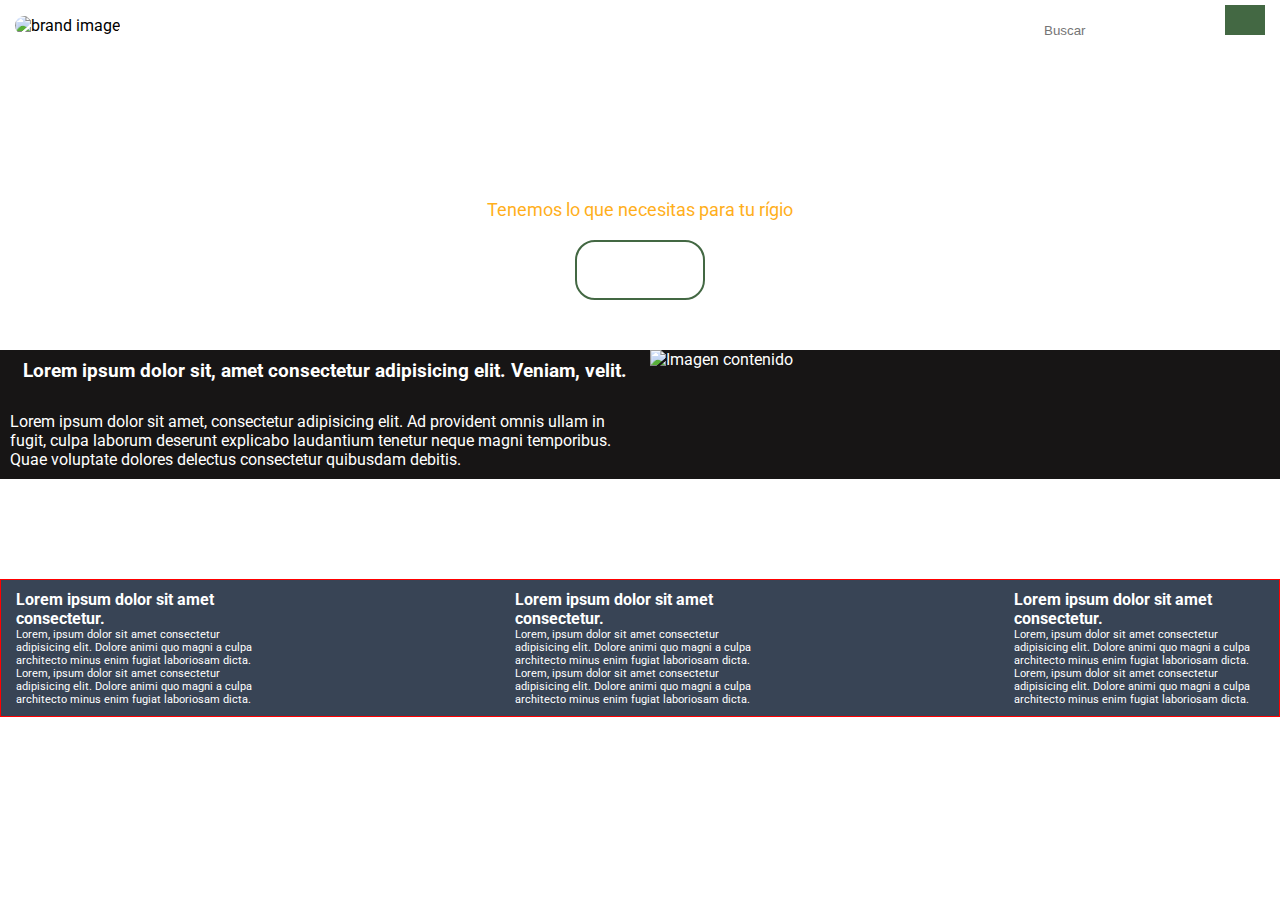
==== index.html @ ffd5ae73 "lateral" ====
<!doctype html>
<html lang="es">
    <head>
        <meta charset="utf-8">
        <title>SPORT HOUSE</title>
        <link rel="shortcut icon" href="fotos/1} (12).jpg"/>
        <link href="https://fonts.googleapis.com/css?family=Roboto" rel="stylesheet">
        <link rel="stylesheet" href="css/indexStyle.css" type="text/css">
        <link rel="stylesheet" href="https://use.fontawesome.com/releases/v5.6.1/css/all.css" integrity="sha384-gfdkjb5BdAXd+lj+gudLWI+BXq4IuLW5IT+brZEZsLFm++aCMlF1V92rMkPaX4PP" crossorigin="anonymous">
    </head>
<body>
    <div class="lateralMenu">
      <div>
        <a href="index.html">Inicio</a>
          <a href="#">Artículos</a>
          <a href="#">Compras</a>
          <a href="contacto.html">Contacto</a>
      </div>

      <button></button>
    </div>
  <header>
      <button class="hamburgerMenu"><i class="fas fa-bars"></i></button>
      <nav class="navbar">
        <figure class="brand">
          <img src="img/brand.jpg" height="80px" height="80px" alt="brand image">
        </figure>

        <ul class="nav-list">
          <li><a href="index.html">Inicio</a></li>
          <li><a href="#">Artículos</a></li>
          <li><a href="#">Compras</a></li>
          <li><a href="contacto.html">Contacto</a></li>
        </ul>

        <form action="" autocomplete="off">
          <input type="text" name="search" placeholder="Buscar">
          <button><i class="fas fa-search"></i></button>
        </form>
      </nav>

      <div class="header-text">
        <h1>¡Bienvenidos a Sport House!</h1>
        <p class="lema">Tenemos lo que necesitas para tu rígio</p>

        <button>Descubre</button>
      </div>
    </header>

    <section class="content">
        <div class="description">
          <h3 class="title">Lorem ipsum dolor sit, amet consectetur adipisicing elit. Veniam, velit.</h3>
          <p class="info">Lorem ipsum dolor sit amet, consectetur adipisicing elit. Ad 
            provident omnis ullam in fugit, culpa laborum deserunt explicabo laudantium 
            tenetur neque magni temporibus. Quae voluptate dolores delectus consectetur 
            quibusdam debitis.</p>
        </div>
        <figure class="imageContent">
          <img src="img/rawpixel-1072888-unsplash.jpg" alt="Imagen contenido">
        </figure>
    </section>

    <!-- <section class="content">
        <div class="description"></div>
        <figure class="imageContent">
          <img src="" alt="Imagen contenido">
        </figure>
    </section>

    <section class="content">
        <div class="description"></div>
        <figure class="imageContent">
          <img src="" alt="Imagen contenido">
        </figure>
    </section> -->

    <footer>
      <div class="footer-cont">
        <h4>Lorem ipsum dolor sit amet consectetur.</h4>
        <p>
          Lorem, ipsum dolor sit amet consectetur adipisicing elit. Dolore 
          animi quo magni a culpa architecto minus enim fugiat laboriosam dicta.
          Lorem, ipsum dolor sit amet consectetur adipisicing elit. Dolore 
          animi quo magni a culpa architecto minus enim fugiat laboriosam dicta.
        </p>
      </div>

      <div class="footer-cont">
        <h4>Lorem ipsum dolor sit amet consectetur.</h4>
        <p>
          Lorem, ipsum dolor sit amet consectetur adipisicing elit. Dolore 
          animi quo magni a culpa architecto minus enim fugiat laboriosam dicta.
          Lorem, ipsum dolor sit amet consectetur adipisicing elit. Dolore 
          animi quo magni a culpa architecto minus enim fugiat laboriosam dicta.
        </p>
      </div>

      <div class="footer-cont">
        <h4>Lorem ipsum dolor sit amet consectetur.</h4>
        <p>
          Lorem, ipsum dolor sit amet consectetur adipisicing elit. Dolore 
          animi quo magni a culpa architecto minus enim fugiat laboriosam dicta.
          Lorem, ipsum dolor sit amet consectetur adipisicing elit. Dolore 
          animi quo magni a culpa architecto minus enim fugiat laboriosam dicta.
        </p>
      </div>
    </footer>
</body>
</html>
---- css/indexStyle.css ----
*{
    margin: 0;
    padding: 0;
}

.hamburgerMenu{
    display: none;
    position: absolute;
    position: fixed;
    top: 25px;
    left: 10px;
    z-index: 2;
    width: 50px;
    height: 50px;
    color: white;
    background: rgb(67, 104, 67);
    border: none;
    border-radius: 25px;
}

.lateralMenu{
    background: rgba(37, 37, 73, 0.9);
    position: absolute;
    position: fixed;
    width: 100%;
    height: 100vh;
    color: white;
    z-index: 4;
    display: none;
}

body{
    font-family: 'Roboto', sans-serif;
}

button:focus, input:focus{
    outline: none;
}

header{
    background: url(../img/hero-back.jpg);
    background-repeat: no-repeat;
    background-position: center center;
    /* background-attachment: fixed; */
    background-size: cover;
    width: 100%;
}

.navbar{
    background: transparent;
    padding: 5px 15px;
    display: flex;
    justify-content: space-between;
    align-items: center;
}

.brand img{
    border-radius: 40px;
}

.nav-list{
    list-style: none;
    display: flex;
}

.nav-list li{
   
    margin-left: 15px;
}

.nav-list li a{
    color: white;
    text-decoration: none;
    font-size: 18px;
}

.nav-list li a:hover{
    color: rgb(192, 144, 55);
}

.navbar form input{
   height: 30px;
   border: none;
   padding-left: 5px;
   border-radius: 5px;
}

.navbar form button{
    background: rgb(67, 104, 67);
    color: white;
    border: none;
    height: 30px;
    width: 40px;
    cursor: pointer;
}

.header-text{
    width: 100%;
    margin-top: 100px;
    text-align: center;
    color: white;
}

.header-text .lema{
    color: rgb(255, 175, 28);
    margin-top: 10px;
    font-size: 18px;
}

.header-text button{
    margin-top: 20px;
    height: 60px;
    width: 130px;
    border-radius: 20px;
    border: 2px solid rgb(67, 104, 67);
    color: white;
    background: transparent;
    cursor: pointer;
    transition: .7s ease;
    margin-bottom: 50px;
}

.header-text button:hover{
   background: rgb(67, 104, 67);
}

.content{
    color: white;
    background: #171515;
    display: flex;
    height: auto;
    width: 100%;
}

.imageContent, .description{
    width: 50%;
}

.imageContent img{
    width: 100%;
}

.description{
    padding: 10px 10px;
    text-align: center;
}

.description .info{
    margin-top: 30px;
    text-align: left;
}

footer{
    background: #384455;
    color: white;
    display: flex;
    justify-content: space-between;
    padding: 10px 15px;
    border: 1px solid red;
    margin-top: 100px;
    
}

footer .footer-cont{
    width: 20%;
    
}

footer p{
    font-size: 11px;
    
}



@media screen and (max-width: 995px){
    .content{
        display: block;
    }

    .imageContent, .description{
        width: 100%;
        height: 400px;
    }

    .description{
        text-align: center;
    }

    .navbar{
        display: none;
    }

    .hamburgerMenu{
        display: initial;
    }

    .header-text{
        margin-top: 0;
        padding-top: 100px;
    } 

    .lateralMenu{
        
        display: none;
    }
}
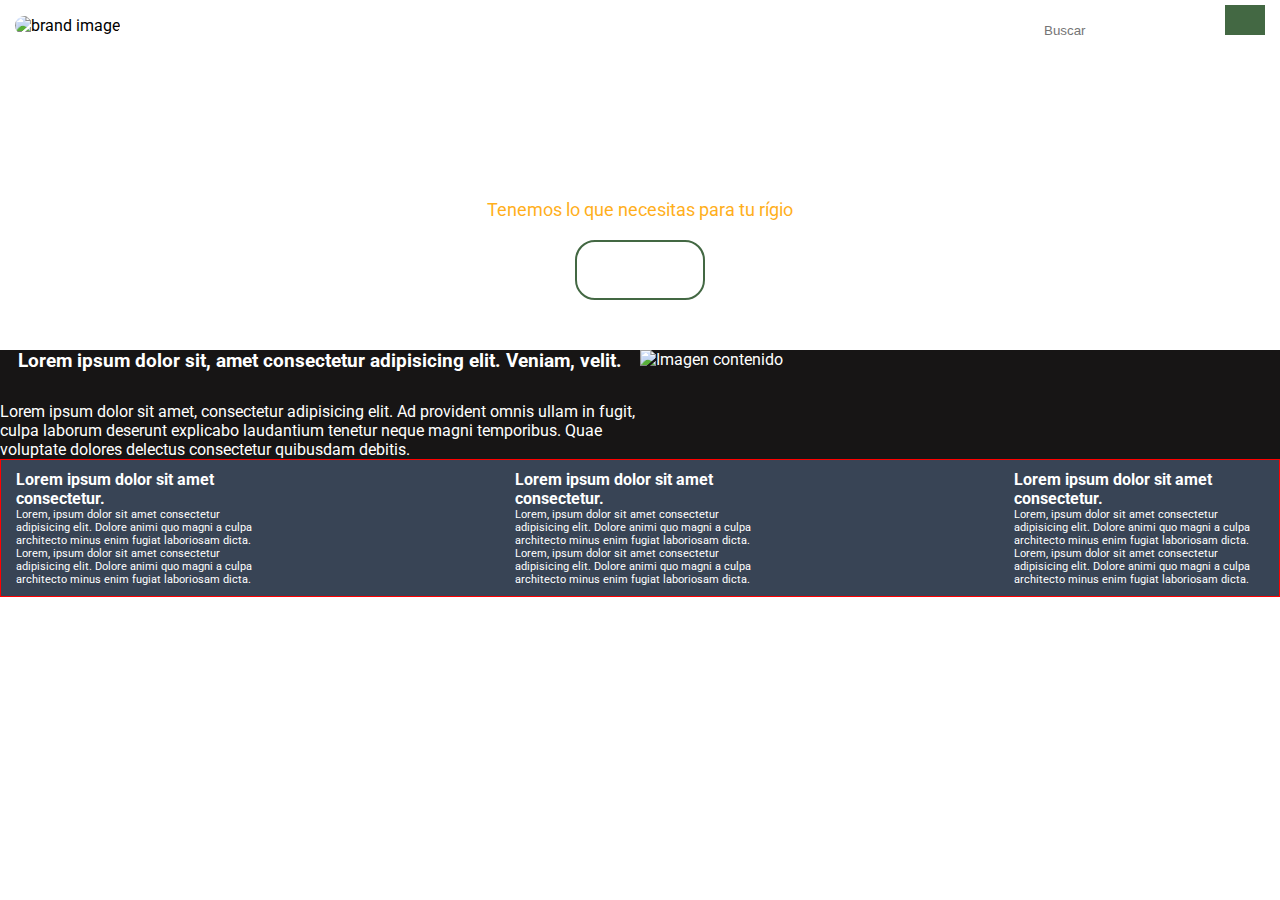
==== commit 19c76217: "Some changes" ====
--- a/index.html
+++ b/index.html
@@ -7,20 +7,23 @@
         <link href="https://fonts.googleapis.com/css?family=Roboto" rel="stylesheet">
         <link rel="stylesheet" href="css/indexStyle.css" type="text/css">
         <link rel="stylesheet" href="https://use.fontawesome.com/releases/v5.6.1/css/all.css" integrity="sha384-gfdkjb5BdAXd+lj+gudLWI+BXq4IuLW5IT+brZEZsLFm++aCMlF1V92rMkPaX4PP" crossorigin="anonymous">
+        <script src="scripts/menu.js"></script>
     </head>
 <body>
-    <div class="lateralMenu">
-      <div>
-        <a href="index.html">Inicio</a>
-          <a href="#">Artículos</a>
-          <a href="#">Compras</a>
-          <a href="contacto.html">Contacto</a>
-      </div>
+    <div class="lateralMenu" id="menu">
+      
+      <button class="close-button" onclick="hideMenu()"><i class="fas fa-times"></i></button>
+      <ul class="menu-list">
+          <li><a href="index.html">Inicio</a></li>
+          <li><a href="#">Artículos</a></li>
+          <li><a href="#">Compras</a></li>
+          <li><a href="contacto.html">Contacto</a></li>
+      </ul>
 
-      <button></button>
+      
     </div>
   <header>
-      <button class="hamburgerMenu"><i class="fas fa-bars"></i></button>
+      <button onclick="showMenu()" class="hamburgerMenu" ><i class="fas fa-bars"></i></button>
       <nav class="navbar">
         <figure class="brand">
           <img src="img/brand.jpg" height="80px" height="80px" alt="brand image">
@@ -56,7 +59,7 @@
             quibusdam debitis.</p>
         </div>
         <figure class="imageContent">
-          <img src="img/rawpixel-1072888-unsplash.jpg" alt="Imagen contenido">
+          <img class="image1" src="../img/rawpixel-1072888-unsplash.jpg" alt="Imagen contenido" width="500px">
         </figure>
     </section>
 
--- a/css/indexStyle.css
+++ b/css/indexStyle.css
@@ -16,17 +16,48 @@
     background: rgb(67, 104, 67);
     border: none;
     border-radius: 25px;
+    cursor: pointer;
+    
+}
+
+.hamburgerMenu:hover{
+    background: rgb(46, 71, 46);
 }
 
 .lateralMenu{
     background: rgba(37, 37, 73, 0.9);
     position: absolute;
     position: fixed;
-    width: 100%;
-    height: 100vh;
+    top: 0;
+    bottom: 0;
+    left: -100vw;
+    width: 100vw;
+    /* height: 100vh; */
     color: white;
     z-index: 4;
-    display: none;
+    transition: 1s ease;
+}
+
+.lateralMenu button{
+    width: 50px;
+    height: 50px;
+    font-size: 35px;
+    border: 1px solid red;
+    margin-top: 10%;
+    margin-left: 60%;
+    background: transparent;
+    color: white;
+}
+
+.menu-list{
+    list-style: none;
+    text-align: center;
+}
+
+.menu-list li a{
+    color: white;
+    text-decoration: none;
+    font-size: 30px;
 }
 
 body{
@@ -128,20 +159,23 @@
     color: white;
     background: #171515;
     display: flex;
-    height: auto;
+    flex-wrap: wrap;
+    justify-content: space-between;
     width: 100%;
 }
 
 .imageContent, .description{
     width: 50%;
+    /* height: 400px; */
 }
 
 .imageContent img{
-    width: 100%;
+    /* height: 100%; */
+    max-width: 100%;
 }
 
 .description{
-    padding: 10px 10px;
+    /* padding: 10px 10px; */
     text-align: center;
 }
 
@@ -157,7 +191,7 @@
     justify-content: space-between;
     padding: 10px 15px;
     border: 1px solid red;
-    margin-top: 100px;
+   /*  margin-top: 100px; */
     
 }
 
@@ -173,14 +207,20 @@
 
 
 
-@media screen and (max-width: 995px){
-    .content{
+@media screen and (max-width: 1090px){
+     .content{
         display: block;
-    }
+        /* height: auto; */
+    } 
 
     .imageContent, .description{
+        text-align: center; 
+        width: auto;
+    }
+
+    .imageContent img{
+        /* height: auto; */
         width: 100%;
-        height: 400px;
     }
 
     .description{
@@ -200,8 +240,5 @@
         padding-top: 100px;
     } 
 
-    .lateralMenu{
-        
-        display: none;
-    }
+    
 }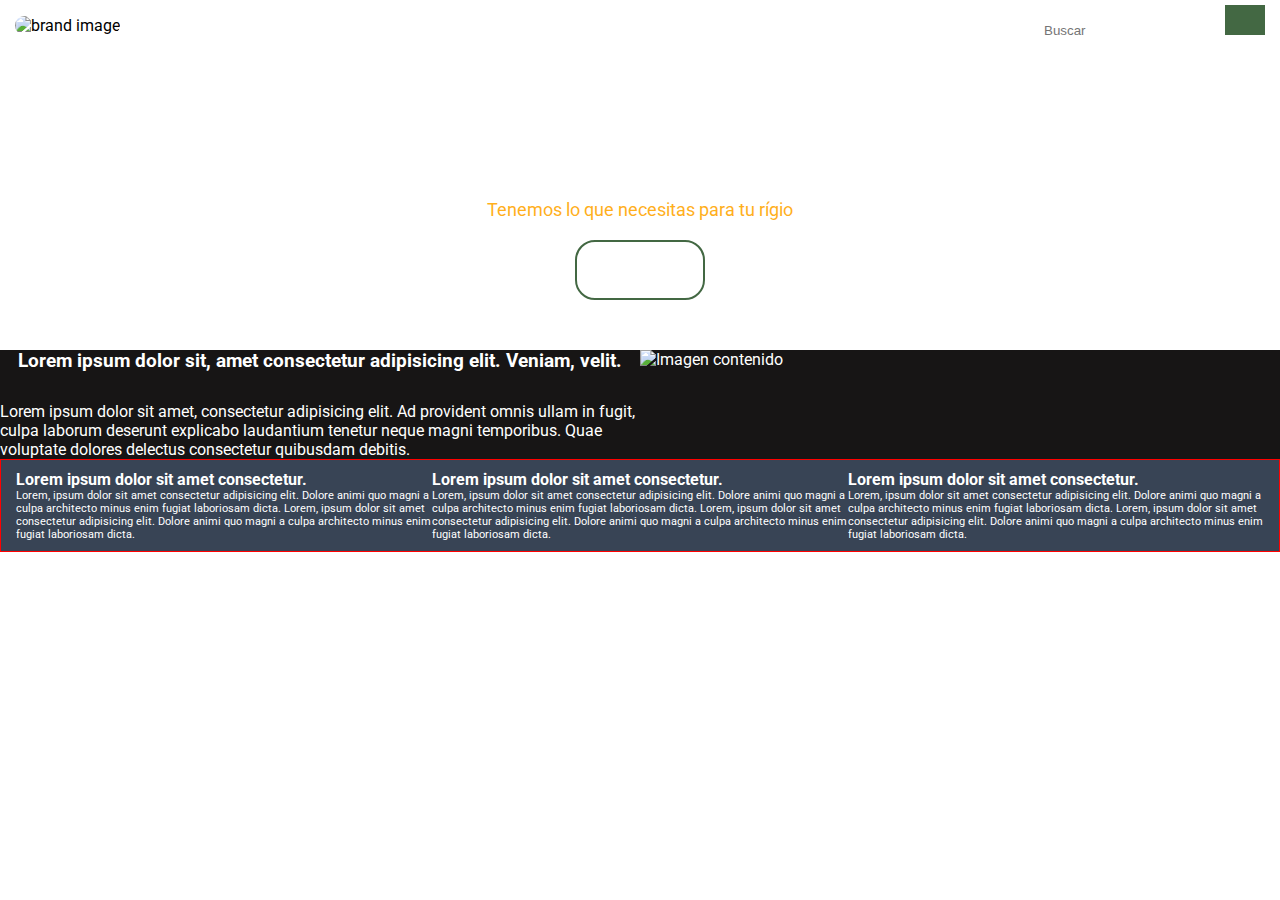
==== commit 4f6da2b1: "..." ====
--- a/index.html
+++ b/index.html
@@ -11,6 +11,7 @@
     </head>
 <body>
     <div class="lateralMenu" id="menu">
+        <button onclick="showMenu()" class="hamburgerMenu" ><i class="fas fa-bars"></i></button>
       
       <button class="close-button" onclick="hideMenu()"><i class="fas fa-times"></i></button>
       <ul class="menu-list">
@@ -23,7 +24,7 @@
       
     </div>
   <header>
-      <button onclick="showMenu()" class="hamburgerMenu" ><i class="fas fa-bars"></i></button>
+      
       <nav class="navbar">
         <figure class="brand">
           <img src="img/brand.jpg" height="80px" height="80px" alt="brand image">
--- a/css/indexStyle.css
+++ b/css/indexStyle.css
@@ -184,6 +184,23 @@
     text-align: left;
 }
 
+.hamburgerMenu{
+    display: none;
+    position: absolute;
+    position: fixed;
+    top: 25px;
+    left: 10px;
+    z-index: 2;
+    width: 50px;
+    height: 50px;
+    color: white;
+    background: rgb(67, 104, 67);
+    border: none;
+    border-radius: 25px;
+    cursor: pointer;
+    
+}
+
 footer{
     background: #384455;
     color: white;
@@ -195,10 +212,10 @@
     
 }
 
-footer .footer-cont{
+/* footer .footer-cont{
     width: 20%;
     
-}
+} */
 
 footer p{
     font-size: 11px;
